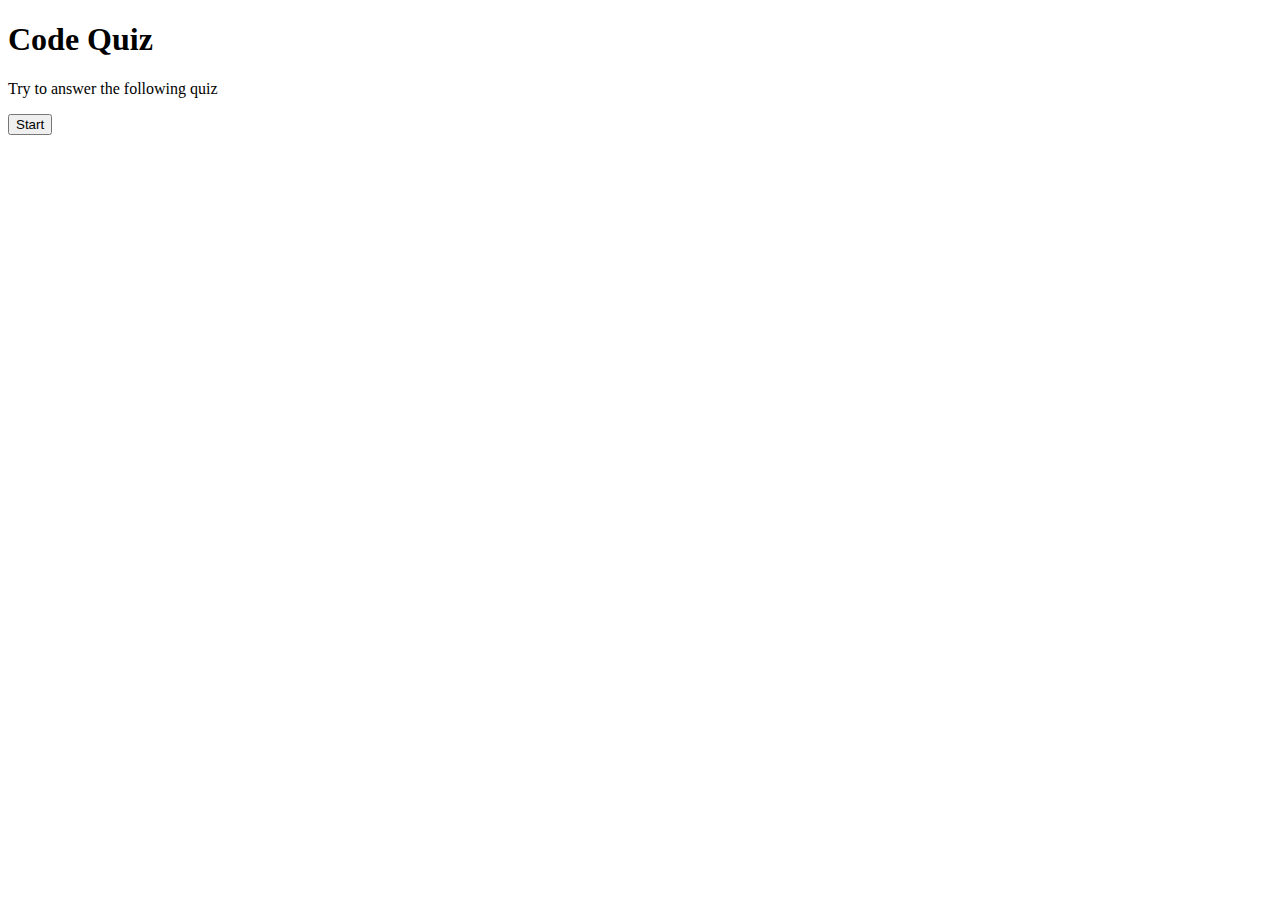
==== code-quiz/index.html @ ae487803 "Update questions first try" ====
<!DOCTYPE html>
<html lang="en">
<head>
    <meta charset="UTF-8">
    <meta name="viewport" content="width=device-width, initial-scale=1.0">
    <title>Code Quiz</title>
</head>
<body>
    <main>
        <div>
        <h1>Code Quiz</h1>
        <p>Try to answer the following quiz</p>
        <button class="btn" id="save-task" type="submit">Start</button>
        </div>
        <div>

        </div>
        <div>

        </div>
    </main>
</body>
</html>
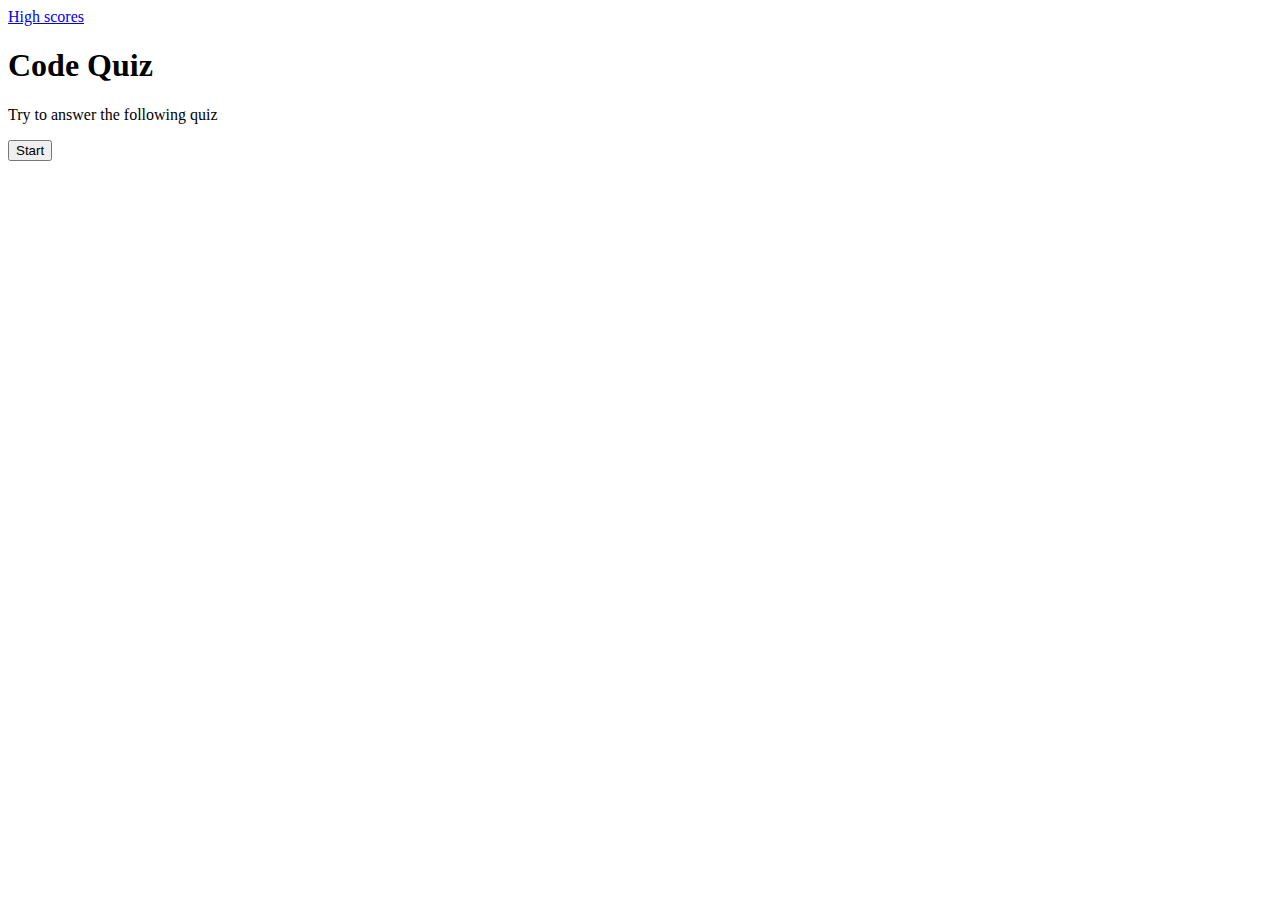
==== commit 37a844f9: "Added timer functionality, and high scores page" ====
--- a/code-quiz/index.html
+++ b/code-quiz/index.html
@@ -8,9 +8,10 @@
 <body>
     <main>
         <div>
-        <h1>Code Quiz</h1>
-        <p>Try to answer the following quiz</p>
-        <button class="btn" id="save-task" type="submit">Start</button>
+            <a href="highscores.html">High scores</a>
+            <h1>Code Quiz</h1>
+            <p>Try to answer the following quiz</p>
+            <button class="btn" id="save-task" type="submit" onclick="location.href = 'quiz.html';">Start</button>
         </div>
         <div>
 
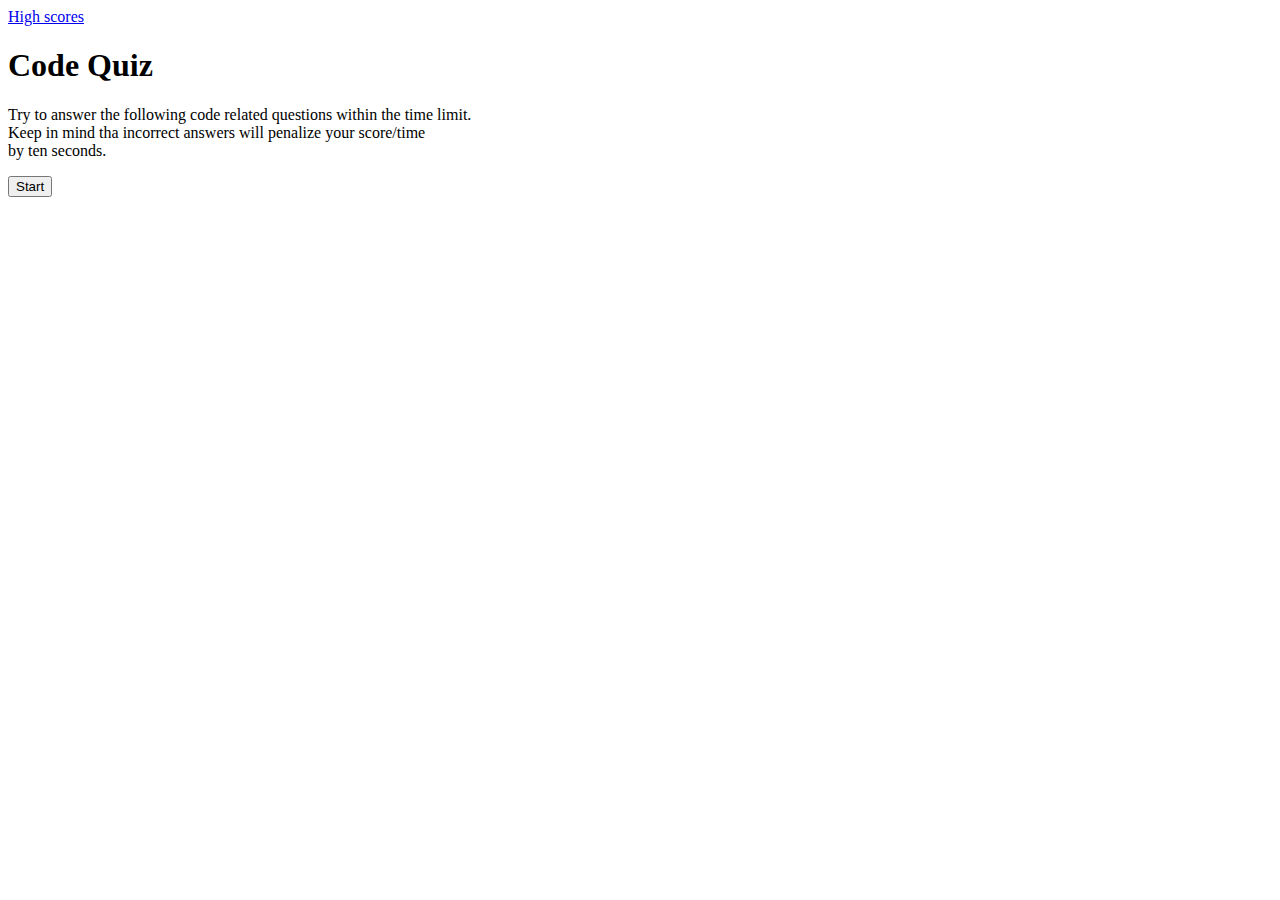
==== commit caa2724c: "refactor code" ====
--- a/code-quiz/index.html
+++ b/code-quiz/index.html
@@ -10,7 +10,9 @@
         <div>
             <a href="highscores.html">High scores</a>
             <h1>Code Quiz</h1>
-            <p>Try to answer the following quiz</p>
+            <p>Try to answer the following code related questions within the time limit.<br>
+            Keep in mind tha incorrect answers will penalize your score/time<br>
+            by ten seconds.</p>
             <button class="btn" id="save-task" type="submit" onclick="location.href = 'quiz.html';">Start</button>
         </div>
         <div>
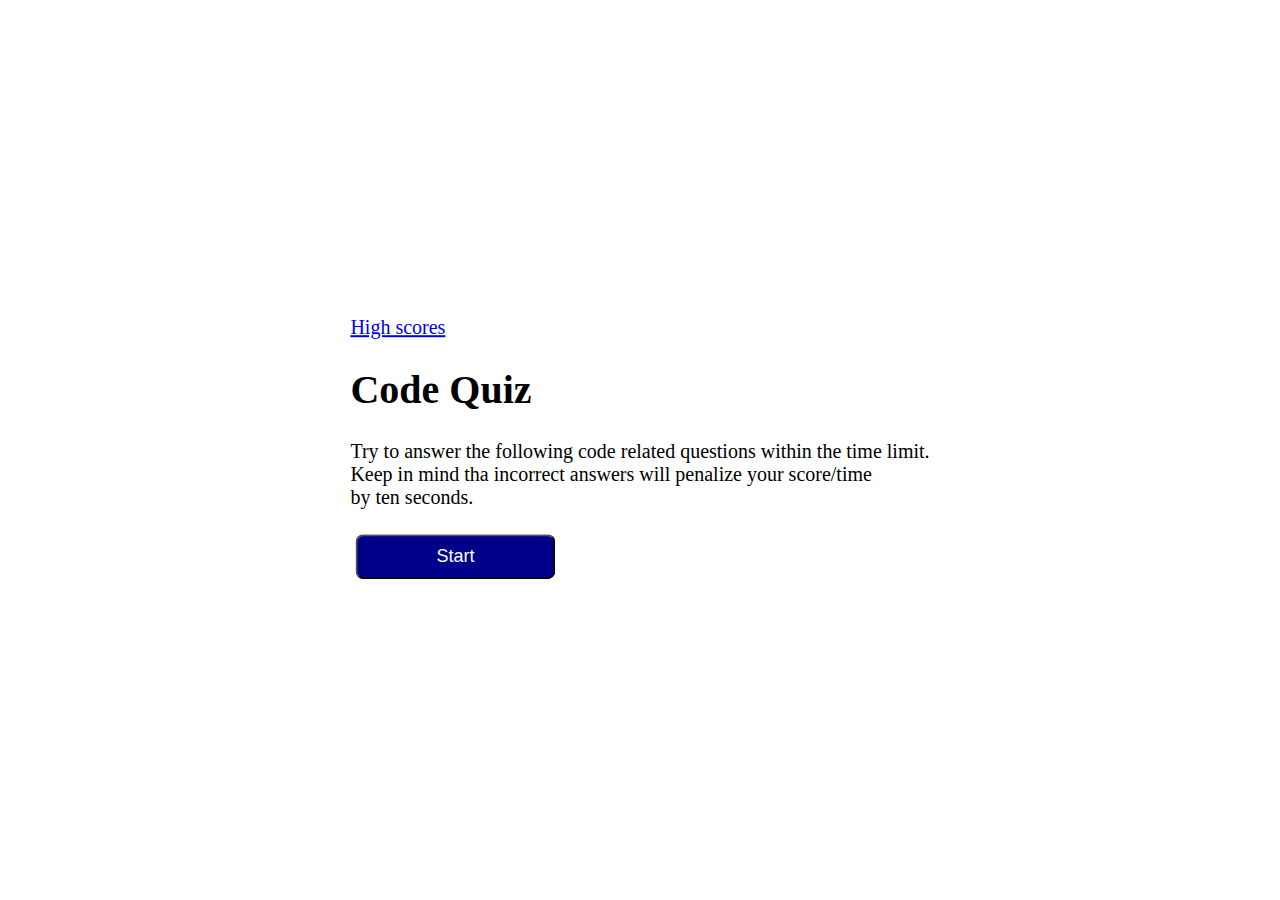
==== commit ff944809: "Added Style" ====
--- a/code-quiz/index.html
+++ b/code-quiz/index.html
@@ -4,16 +4,19 @@
     <meta charset="UTF-8">
     <meta name="viewport" content="width=device-width, initial-scale=1.0">
     <title>Code Quiz</title>
+    <link rel="stylesheet" href="./css/style.css"/>
 </head>
 <body>
     <main>
         <div>
             <a href="highscores.html">High scores</a>
-            <h1>Code Quiz</h1>
-            <p>Try to answer the following code related questions within the time limit.<br>
-            Keep in mind tha incorrect answers will penalize your score/time<br>
-            by ten seconds.</p>
-            <button class="btn" id="save-task" type="submit" onclick="location.href = 'quiz.html';">Start</button>
+            <section class="box">
+                <h1>Code Quiz</h1>
+                <p>Try to answer the following code related questions within the time limit.<br>
+                Keep in mind tha incorrect answers will penalize your score/time<br>
+                by ten seconds.</p>
+                <button class="btn" id="save-task" type="submit" onclick="location.href = 'quiz.html';">Start</button>
+            </section>
         </div>
         <div>
 
--- a/code-quiz/css/style.css
+++ b/code-quiz/css/style.css
@@ -0,0 +1,26 @@
+body {
+    background: white }
+main {
+    font-size: 20px;
+    background: white;
+    color: black;
+    border-radius: 1em;
+    padding: 1em;
+    position: absolute;
+    top: 50%;
+    left: 50%;
+    margin-right: -50%;
+    transform: translate(-50%, -50%) }
+.btn {
+ color: white;
+ background-color:darkblue;
+ font-size: 18px;
+ margin: 5px;
+ padding: 10px 24px;
+ border-radius: 8px;
+ justify-content: center;
+ width: 200px;
+}
+#result-status{
+    color: darkgray;
+}